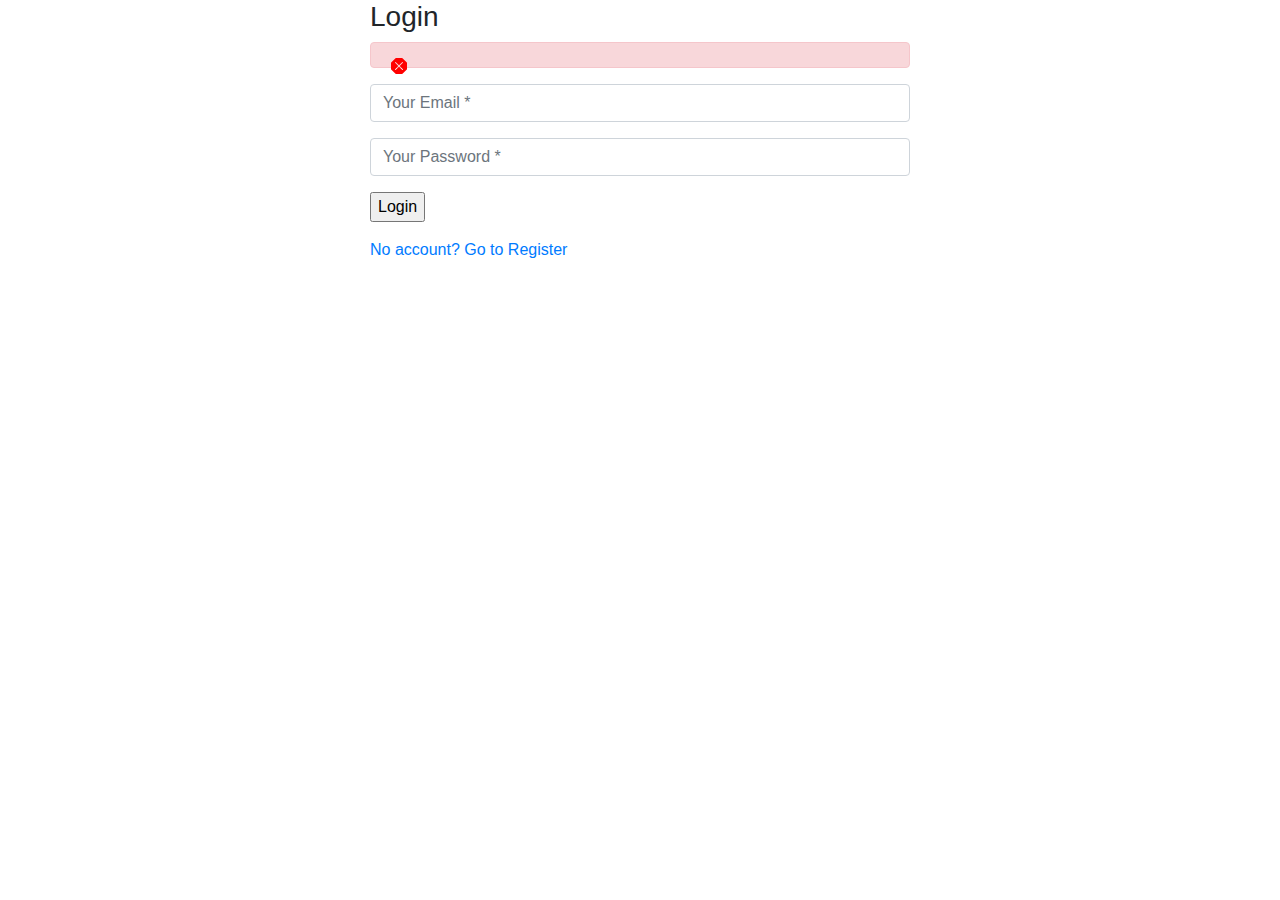
==== kitikat-app/src/main/resources/templates/login.html @ 2247d5e8 "initial commit" ====
<!DOCTYPE html>
<html>
<head>
    <link href="//maxcdn.bootstrapcdn.com/bootstrap/4.1.1/css/bootstrap.min.css" rel="stylesheet" id="bootstrap-css">
    <script src="//maxcdn.bootstrapcdn.com/bootstrap/4.1.1/js/bootstrap.min.js"></script>
    <script src="//cdnjs.cloudflare.com/ajax/libs/jquery/3.2.1/jquery.min.js"></script>
    <link rel="stylesheet" href="style.css">
</head>
<body>

<div class="container login-container">
    <div class="row">
        <div class="col-md-3">
        </div>
        <div class="col-md-6 login-form-1">
            <h3>Login</h3>
            <form action="/login" method="post">
                <div th:if="${error != null}" class="alert alert-danger" role="alert">
                    <span style="float: left;margin-top: 2px;margin-right: 5px;color: red;">
                        <svg class="bi bi-x-octagon-fill" width="1em" height="1em" viewBox="0 0 16 16" fill="currentColor" xmlns="http://www.w3.org/2000/svg">
                            <path fill-rule="evenodd" d="M11.46.146A.5.5 0 0 0 11.107 0H4.893a.5.5 0 0 0-.353.146L.146 4.54A.5.5 0 0 0 0 4.893v6.214a.5.5 0 0 0 .146.353l4.394 4.394a.5.5 0 0 0 .353.146h6.214a.5.5 0 0 0 .353-.146l4.394-4.394a.5.5 0 0 0 .146-.353V4.893a.5.5 0 0 0-.146-.353L11.46.146zm.394 4.708a.5.5 0 0 0-.708-.708L8 7.293 4.854 4.146a.5.5 0 1 0-.708.708L7.293 8l-3.147 3.146a.5.5 0 0 0 .708.708L8 8.707l3.146 3.147a.5.5 0 0 0 .708-.708L8.707 8l3.147-3.146z"></path>
                        </svg>
                    </span>
                    <span th:text="${error}" style="color: red;"></span>
                </div>

                <div class="form-group">
                    <input type="text" class="form-control" name="email" placeholder="Your Email *" value="" />
                </div>
                <div class="form-group">
                    <input type="password" class="form-control" name="password" placeholder="Your Password *" value="" />
                </div>
                <div class="form-group">
                    <input type="submit" class="btnSubmit" value="Login" />
                </div>
                <div class="form-group">
                    <a href="register" class="signup">No account? Go to Register</a>
                </div>
            </form>
        </div>
        <div class="col-md-3">
        </div>
    </div>
</div>

</body>
</html>
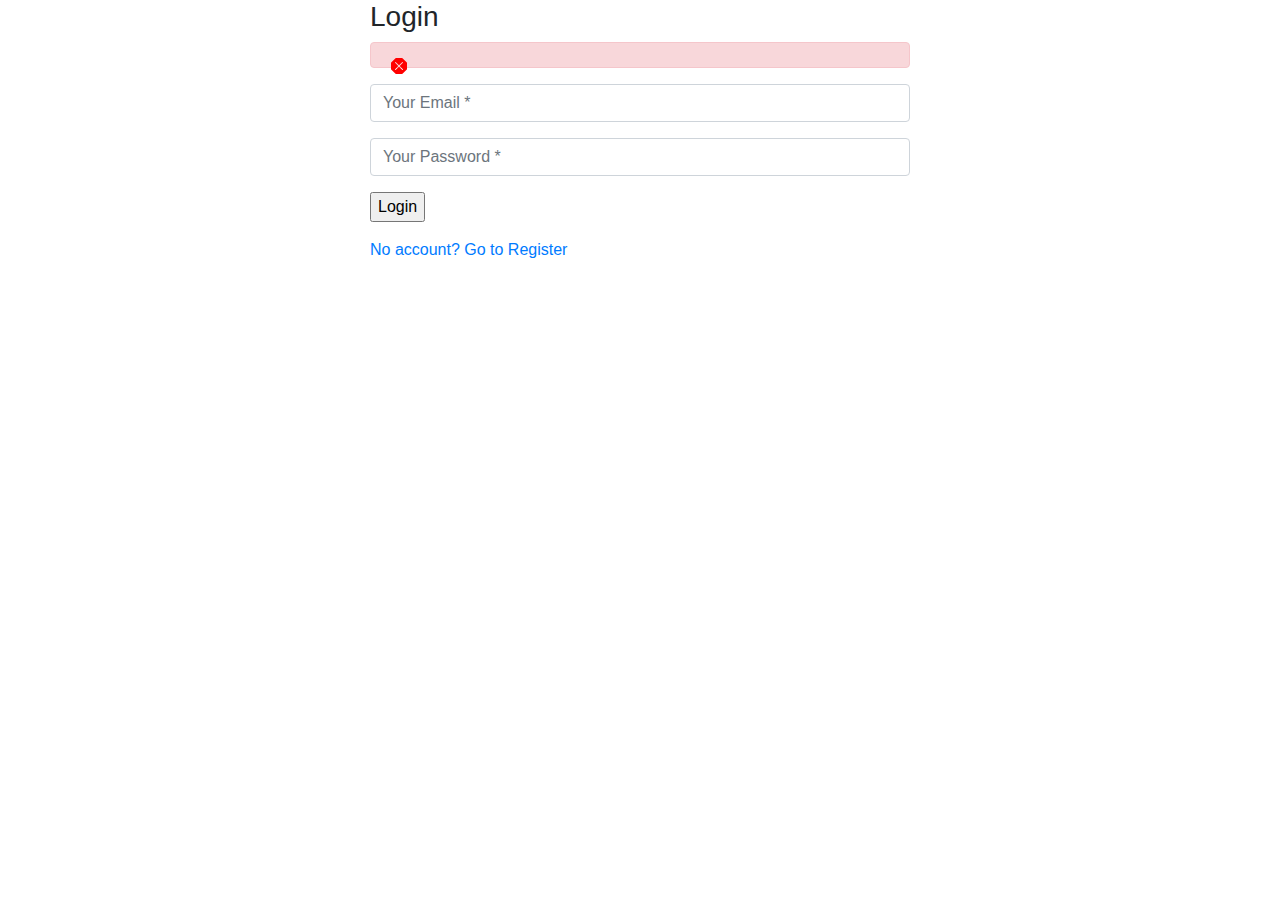
==== commit 7d7be2e4: "updated tests" ====
--- a/kitikat-app/src/main/resources/templates/login.html
+++ b/kitikat-app/src/main/resources/templates/login.html
@@ -5,6 +5,7 @@
     <script src="//maxcdn.bootstrapcdn.com/bootstrap/4.1.1/js/bootstrap.min.js"></script>
     <script src="//cdnjs.cloudflare.com/ajax/libs/jquery/3.2.1/jquery.min.js"></script>
     <link rel="stylesheet" href="style.css">
+    <title>Login</title>
 </head>
 <body>
 
